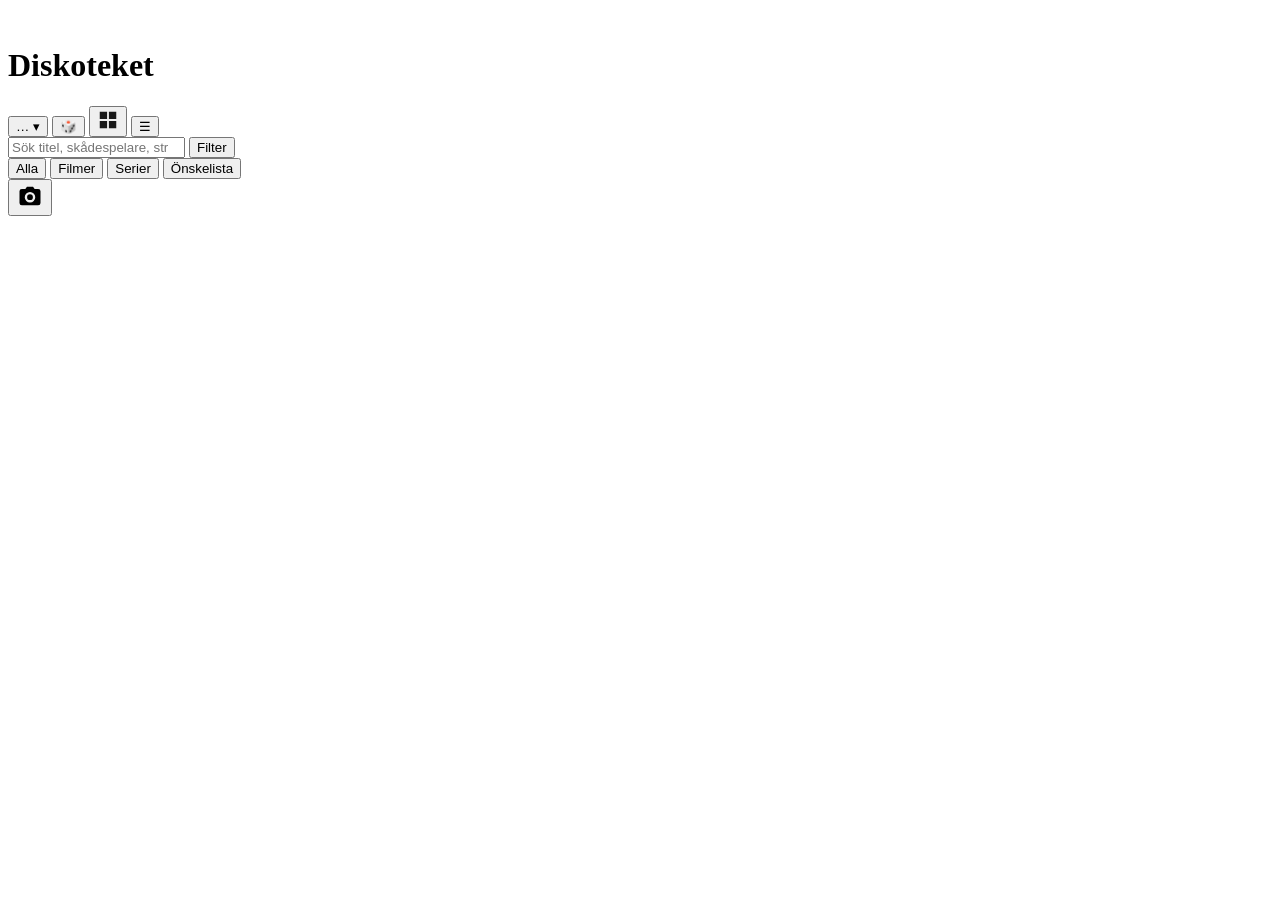
==== app/static/index.html @ 7ba16d65 "Diskoteket 3.0: grundversion Co-Authored-By: Claude Opus 5.5 <noreply@anthropic.com> Claude-Session:" ====
<!doctype html>
<html lang="sv">
<head>
  <meta charset="utf-8">
  <meta name="viewport" content="width=device-width, initial-scale=1, viewport-fit=cover">
  <meta name="theme-color" content="#14161a">
  <meta name="apple-mobile-web-app-capable" content="yes">
  <meta name="mobile-web-app-capable" content="yes">
  <link rel="manifest" href="/manifest.webmanifest">
  <link rel="icon" href="/static/icon.svg">
  <link rel="apple-touch-icon" href="/static/icon.svg">
  <title>Diskoteket</title>
  <script>
    // Tema direkt, innan sidan ritas, så att den inte blinkar vitt/svart
    try { const t = JSON.parse(localStorage.getItem("theme")); if (t && t !== "auto") document.documentElement.dataset.theme = t; } catch (e) {}
  </script>
  <link rel="stylesheet" href="/static/style.css">
</head>
<body>
  <header>
    <div class="top">
      <div class="brand"><img src="/static/icon.svg" alt=""><h1>Diskoteket</h1></div>
      <button id="btn-lib" class="lib-btn" aria-label="Byt samling"><span id="lib-name">…</span> ▾</button>
      <button id="btn-random" class="icon" aria-label="Slumpa en film" title="Slumpa en film">🎲</button>
      <button id="btn-view" class="icon" aria-label="Visning och tema" title="Visning och tema">
        <svg viewBox="0 0 24 24" width="22" height="22"><path fill="currentColor" d="M3 3h8v8H3zm10 0h8v8h-8zM3 13h8v8H3zm10 0h8v8h-8z" opacity=".9"/></svg></button>
      <button id="btn-menu" class="icon" aria-label="Meny">☰</button>
    </div>
    <div class="row tight">
      <input id="q" type="search" placeholder="Sök titel, skådespelare, streckkod…" autocomplete="off">
      <button id="btn-filter" class="btn filter-btn">Filter</button>
    </div>
    <nav id="tabs">
      <button data-tab="all" class="on">Alla</button>
      <button data-tab="movie">Filmer</button>
      <button data-tab="tv">Serier</button>
      <button data-tab="wish">Önskelista</button>
    </nav>
    <div id="active-filters"></div>
    <div id="count" class="muted small"></div>
  </header>

  <main id="grid"></main>
  <p id="empty" class="muted center" hidden></p>

  <button id="btn-scan" class="fab" aria-label="Skanna streckkod" title="Skanna streckkod">
    <svg viewBox="0 0 24 24" width="28" height="28" aria-hidden="true"><path fill="currentColor" d="M9.4 4 8 6H5a2 2 0 0 0-2 2v10a2 2 0 0 0 2 2h14a2 2 0 0 0 2-2V8a2 2 0 0 0-2-2h-3l-1.4-2zM12 8.5a4.5 4.5 0 1 1 0 9 4.5 4.5 0 0 1 0-9m0 2a2.5 2.5 0 1 0 0 5 2.5 2.5 0 0 0 0-5"/></svg>
  </button>
  <div id="toast" hidden></div>

  <!-- Bottenark som återanvänds för alla vyer -->
  <div id="sheet-bg" hidden></div>
  <section id="sheet" hidden>
    <button class="icon back" id="sheet-back" aria-label="Tillbaka" hidden>‹</button>
    <button class="icon close" id="sheet-close" aria-label="Stäng">✕</button>
    <div id="sheet-body"></div>
  </section>

  <script src="/static/app.js"></script>
</body>
</html>
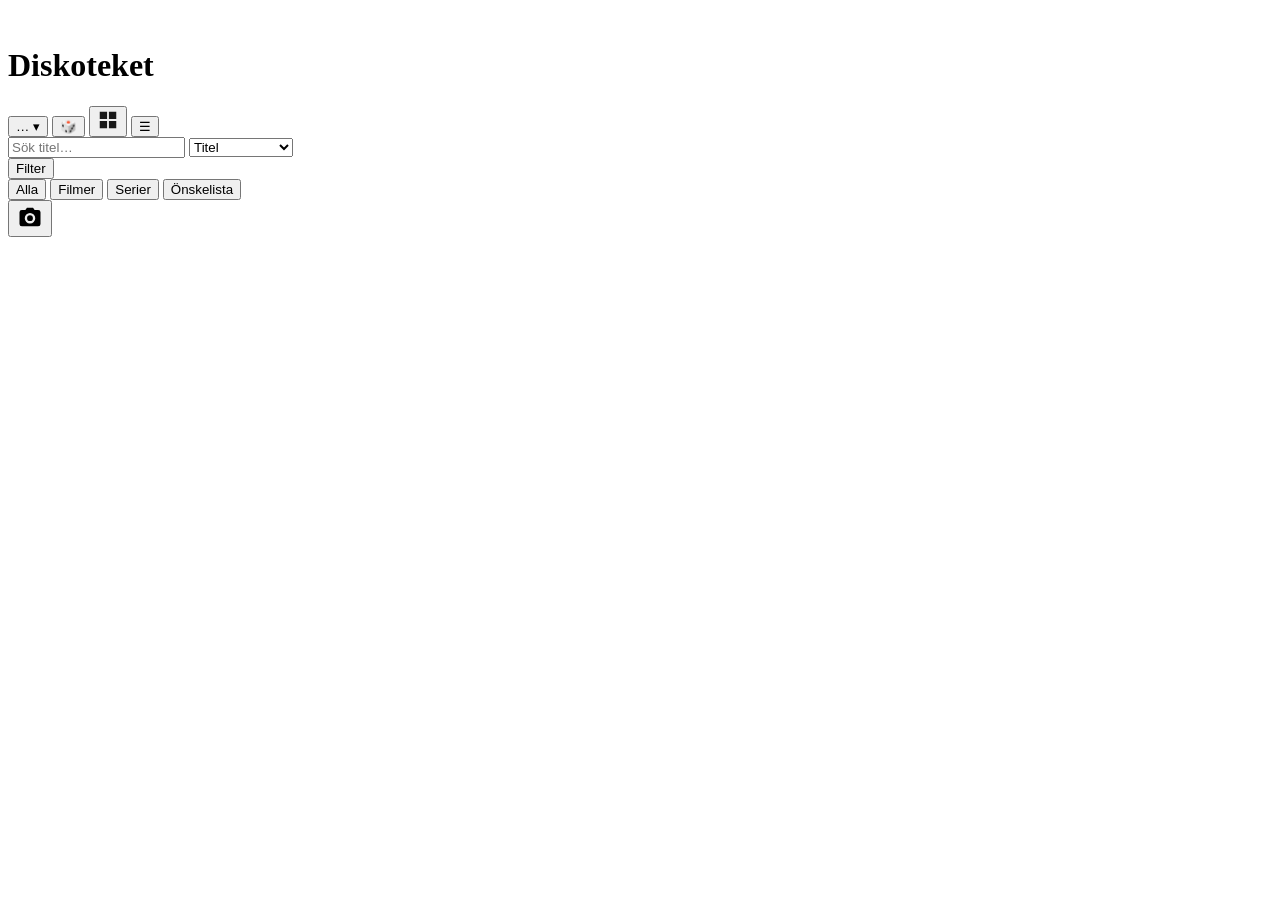
==== commit 35ce5ed1: "Version 3.1: sökning, streckkoder, egna omslag, flera titlar, GitHub-bygge - Sökning på titel som st" ====
--- a/app/static/index.html
+++ b/app/static/index.html
@@ -27,7 +27,15 @@
       <button id="btn-menu" class="icon" aria-label="Meny">☰</button>
     </div>
     <div class="row tight">
-      <input id="q" type="search" placeholder="Sök titel, skådespelare, streckkod…" autocomplete="off">
+      <div class="search-box">
+        <input id="q" type="search" placeholder="Sök titel…" autocomplete="off">
+        <select id="q-field" aria-label="Sök i">
+          <option value="title">Titel</option>
+          <option value="actors">Skådespelare</option>
+          <option value="director">Regissör</option>
+          <option value="all">Allt</option>
+        </select>
+      </div>
       <button id="btn-filter" class="btn filter-btn">Filter</button>
     </div>
     <nav id="tabs">
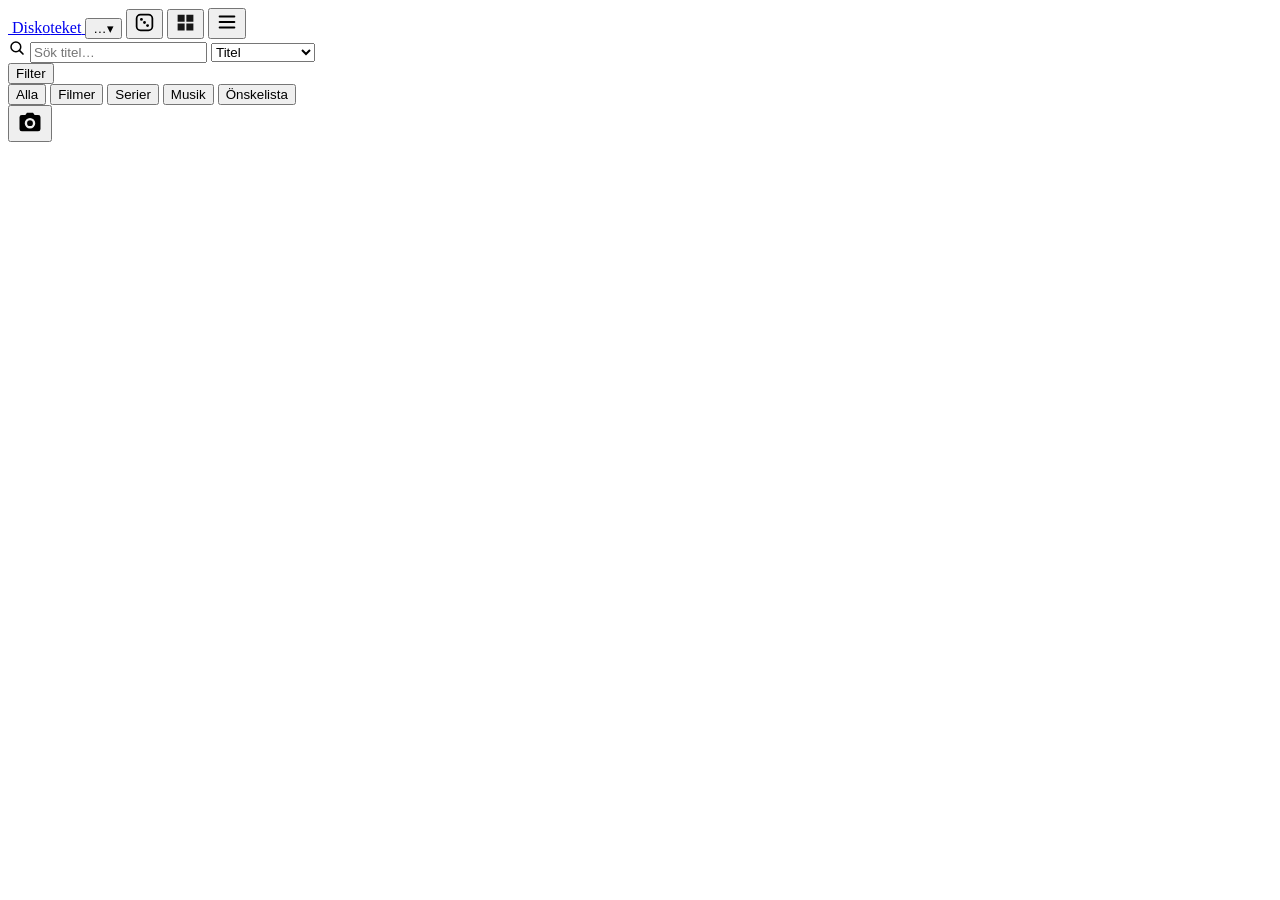
==== commit 18207037: "Version 4.0: musik, Home Assistant-integration, nytt utseende, inloggning - Musik som egen flik: imp" ====
--- a/app/static/index.html
+++ b/app/static/index.html
@@ -3,12 +3,13 @@
 <head>
   <meta charset="utf-8">
   <meta name="viewport" content="width=device-width, initial-scale=1, viewport-fit=cover">
-  <meta name="theme-color" content="#14161a">
+  <meta name="theme-color" content="#0b0d12">
   <meta name="apple-mobile-web-app-capable" content="yes">
+  <meta name="apple-mobile-web-app-status-bar-style" content="black-translucent">
   <meta name="mobile-web-app-capable" content="yes">
   <link rel="manifest" href="/manifest.webmanifest">
   <link rel="icon" href="/static/icon.svg">
-  <link rel="apple-touch-icon" href="/static/icon.svg">
+  <link rel="apple-touch-icon" href="/static/icon-180.png">
   <title>Diskoteket</title>
   <script>
     // Tema direkt, innan sidan ritas, så att den inte blinkar vitt/svart
@@ -19,15 +20,21 @@
 <body>
   <header>
     <div class="top">
-      <div class="brand"><img src="/static/icon.svg" alt=""><h1>Diskoteket</h1></div>
-      <button id="btn-lib" class="lib-btn" aria-label="Byt samling"><span id="lib-name">…</span> ▾</button>
-      <button id="btn-random" class="icon" aria-label="Slumpa en film" title="Slumpa en film">🎲</button>
+      <a class="brand" href="#" id="brand" aria-label="Diskoteket – till början">
+        <img src="/static/icon.svg" alt="">
+        <span class="logo">Disk<span class="logo-o" aria-hidden="true"></span><span class="sr">o</span>teket</span>
+      </a>
+      <button id="btn-lib" class="lib-btn" aria-label="Byt samling"><span id="lib-name">…</span><span class="caret">▾</span></button>
+      <button id="btn-random" class="icon" aria-label="Slumpa en film" title="Slumpa en film">
+        <svg viewBox="0 0 24 24" width="21" height="21" aria-hidden="true"><rect x="3" y="3" width="18" height="18" rx="4.5" fill="none" stroke="currentColor" stroke-width="2"/><circle cx="8.5" cy="8.5" r="1.6" fill="currentColor"/><circle cx="15.5" cy="15.5" r="1.6" fill="currentColor"/><circle cx="12" cy="12" r="1.6" fill="currentColor"/></svg></button>
       <button id="btn-view" class="icon" aria-label="Visning och tema" title="Visning och tema">
-        <svg viewBox="0 0 24 24" width="22" height="22"><path fill="currentColor" d="M3 3h8v8H3zm10 0h8v8h-8zM3 13h8v8H3zm10 0h8v8h-8z" opacity=".9"/></svg></button>
-      <button id="btn-menu" class="icon" aria-label="Meny">☰</button>
+        <svg viewBox="0 0 24 24" width="21" height="21" aria-hidden="true"><path fill="currentColor" d="M3 3h8v8H3zm10 0h8v8h-8zM3 13h8v8H3zm10 0h8v8h-8z" opacity=".9"/></svg></button>
+      <button id="btn-menu" class="icon" aria-label="Meny" title="Meny">
+        <svg viewBox="0 0 24 24" width="22" height="22" aria-hidden="true"><path d="M4 6h16M4 12h16M4 18h16" stroke="currentColor" stroke-width="2.2" stroke-linecap="round"/></svg></button>
     </div>
     <div class="row tight">
       <div class="search-box">
+        <svg class="search-ico" viewBox="0 0 24 24" width="18" height="18" aria-hidden="true"><circle cx="10.5" cy="10.5" r="6.5" fill="none" stroke="currentColor" stroke-width="2"/><path d="M15.5 15.5 20 20" stroke="currentColor" stroke-width="2.2" stroke-linecap="round"/></svg>
         <input id="q" type="search" placeholder="Sök titel…" autocomplete="off">
         <select id="q-field" aria-label="Sök i">
           <option value="title">Titel</option>
@@ -42,12 +49,14 @@
       <button data-tab="all" class="on">Alla</button>
       <button data-tab="movie">Filmer</button>
       <button data-tab="tv">Serier</button>
+      <button data-tab="music">Musik</button>
       <button data-tab="wish">Önskelista</button>
     </nav>
     <div id="active-filters"></div>
-    <div id="count" class="muted small"></div>
   </header>
 
+  <section id="shelf" hidden></section>
+  <div id="count" class="muted small"></div>
   <main id="grid"></main>
   <p id="empty" class="muted center" hidden></p>
 
